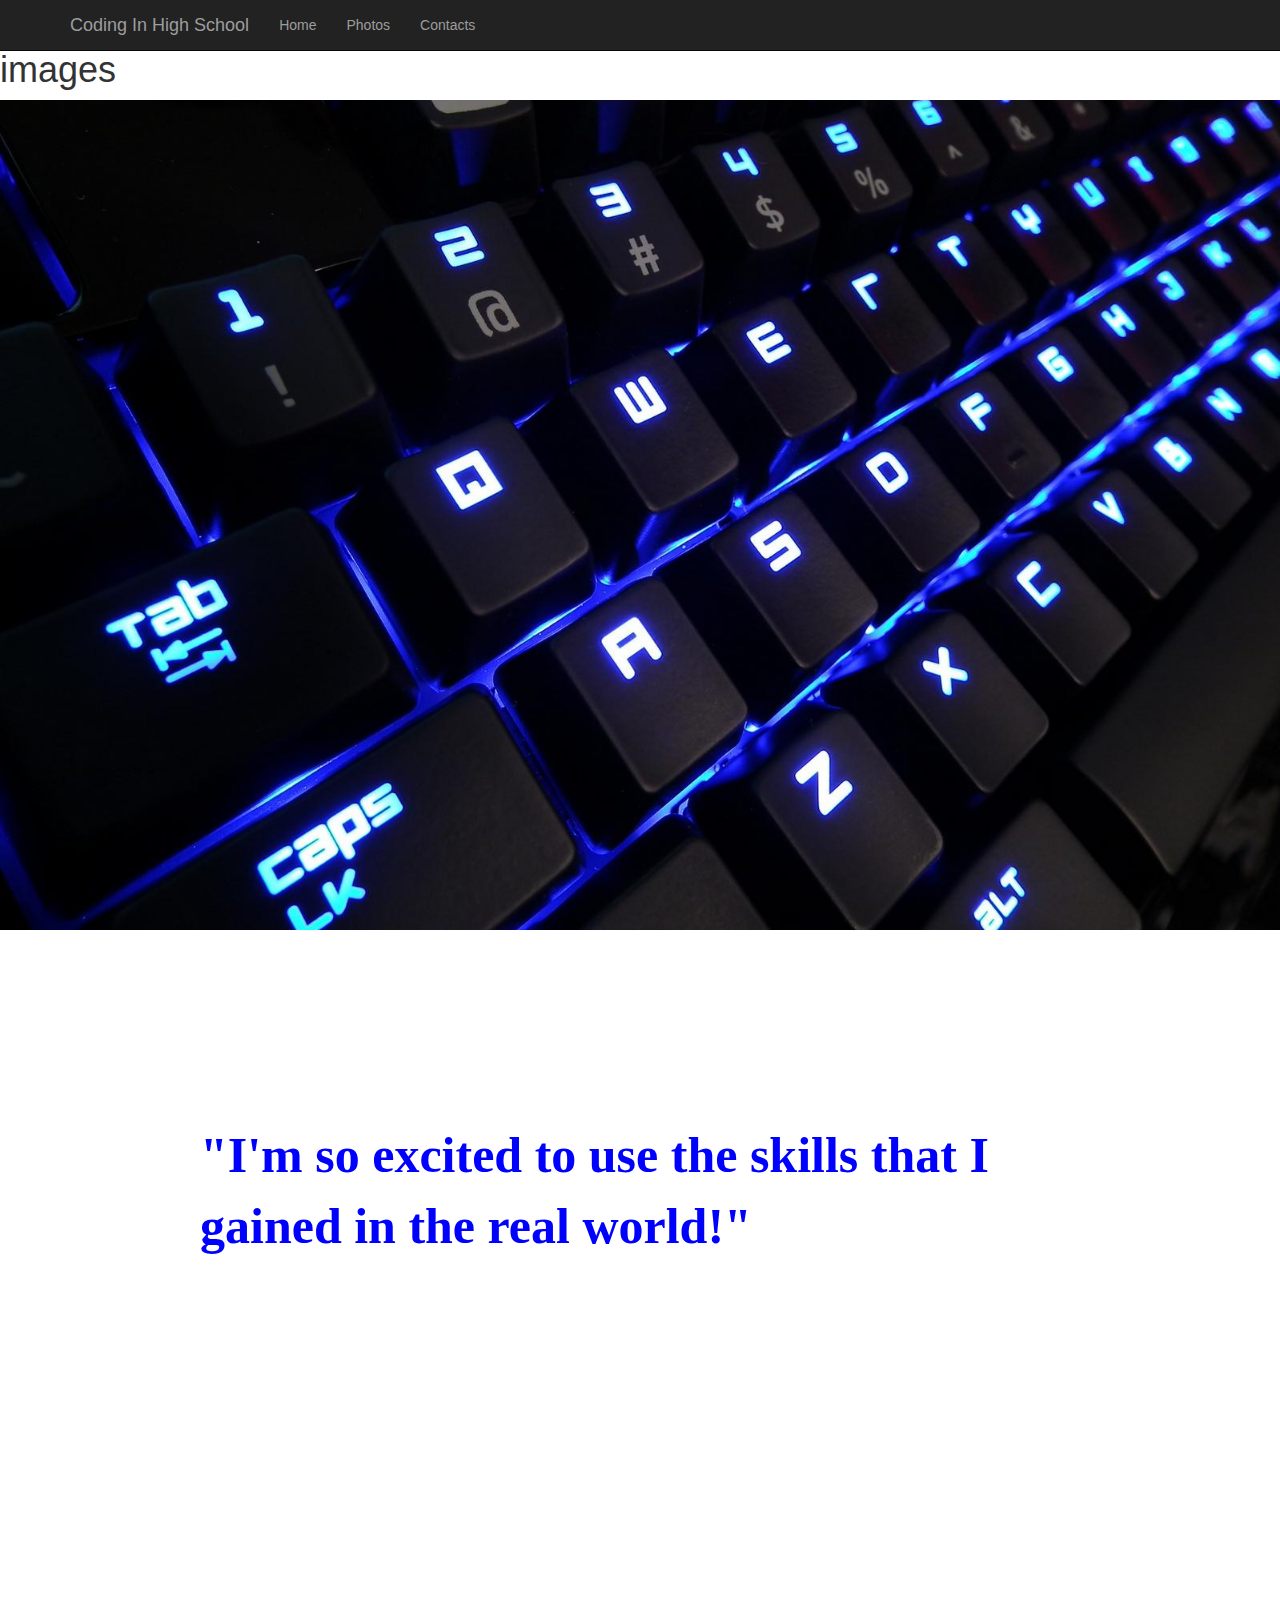
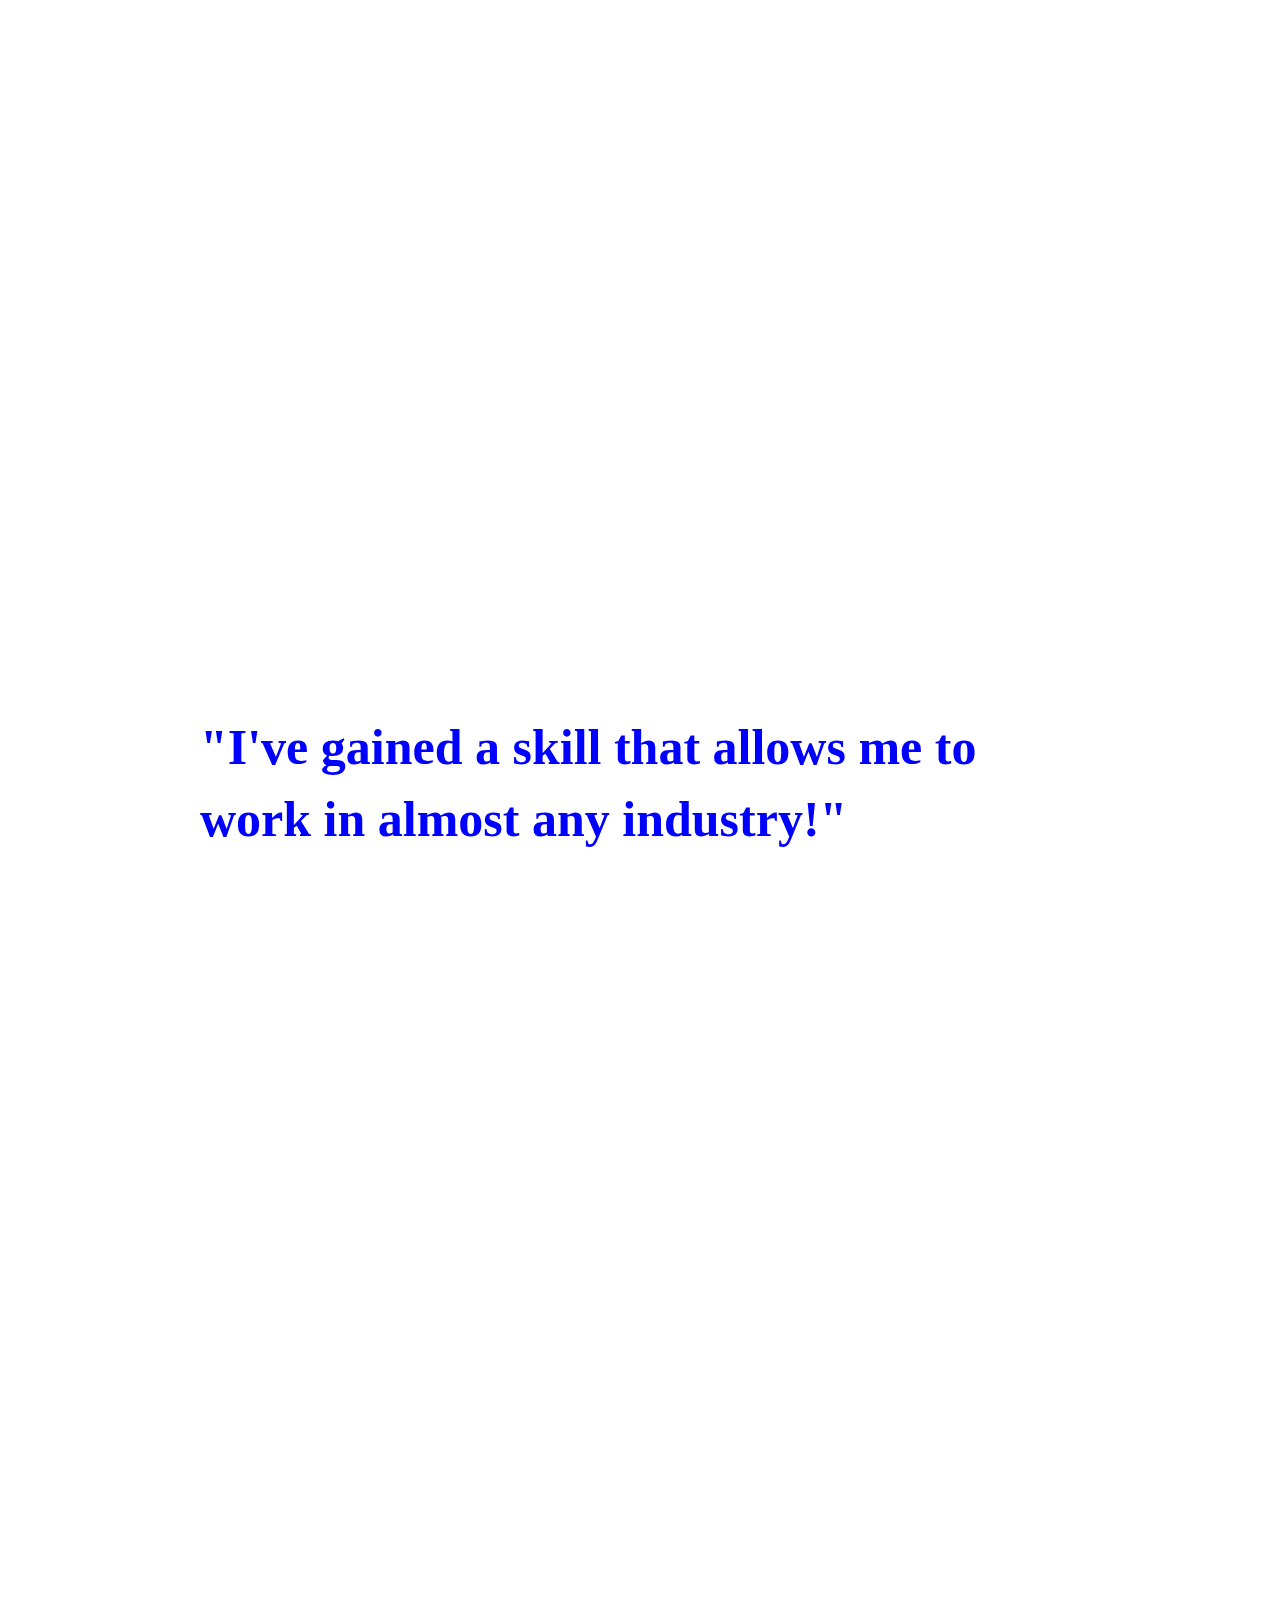
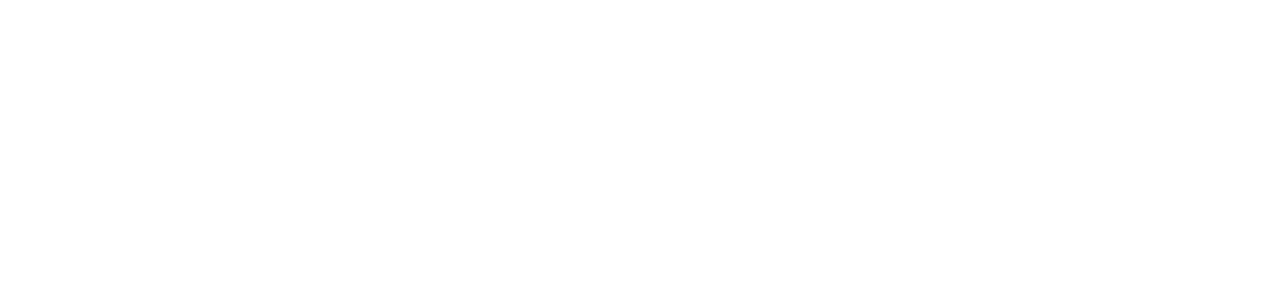
==== images.html @ 924efe80 "complete images page" ====
<!DOCTYPE html>
<html>
<head>
	<title>Images</title>
	<link rel="stylesheet" href="assets/css/bootstrap.css">
	<link rel="stylesheet" href="images.css">
</head>
<body>
	<nav class="navbar navbar-inverse navbar-fixed-top">
		<div class="container">
			<div class="navbar-header">
				<button type="button" class="navbar-toggle collapsed" data-toggle="collapse" data-target="#navbar" aria-expanded="false" aria-controls="navbar">
					<span class="sr-only">Toggle navigation</span>
					<span class="icon-bar"></span>
					<span class="icon-bar"></span>
					<span class="icon-bar"></span>
				</button>
				<a class="navbar-brand"><span class="name">Coding In High School</span></a>
			</div>
			<div id="navbar" class="navbar-collapse collapse">
				<ul class="nav navbar-nav">
					<li><a href="main.html">Home</a></li>
					<li><a href="images.html">Photos</a></li>
					<li><a href="contact.html">Contacts</a></li>
				</ul>
			</div>
		</div>
	</nav>
	<h1>images</h1>
	<div class="parallax"></div>
	<p><b>"I'm so excited to use the skills that I gained in the real world!"</b></p>
	<div class="container">

		<div class="photos">
			<!-- <img src="assets/images/students1.jpg" class="image1">

			<img src="assets/images/students2.jpg" class="image2">

			<img src="assets/images/students4.jpg" class="image4"> -->
		</div>
		
	</div>
	<div class="parallax2"></div>
	<p><b>"I've gained a skill that allows me to work in almost any industry!"</b></p>
	<div class="parallax3"></div>
</body>
</html>
---- images.css ----
body {
	animation-name: fadein;
	animation-duration: 1s;
}

@keyframes fadein {

	from{
		opacity: 0
	}


	to {
		opacity: 1
	}
}

h1 {
	padding-top: 30px;
}

.parallax { 
  /* The image used */
  background-image: url("assets/images/keyboard.jpg");

  /*Set a specific height */
  height: 1000px; 

  /* Create the parallax scrolling effect */
  background-attachment: fixed;
  background-position: center;
  background-repeat: no-repeat;
  background-size: cover;
}

p {
 padding: 20px 200px;
 font-size: 50px;
 font-family: serif;
 color: blue;
}

.parallax2 { 
  /* The image used */
  background-image: url("assets/images/students2.jpg");

  /*Set a specific height */
  height: 1000px; 

  /* Create the parallax scrolling effect */
  background-attachment: fixed;
  background-position: center;
  background-repeat: no-repeat;
  background-size: cover;
}

.parallax3 { 
  /* The image used */
  background-image: url("assets/images/students1.jpg");

  /*Set a specific height */
  height: 1000px; 

  /* Create the parallax scrolling effect */
  background-attachment: fixed;
  background-position: center;
  background-repeat: no-repeat;
  background-size: cover;
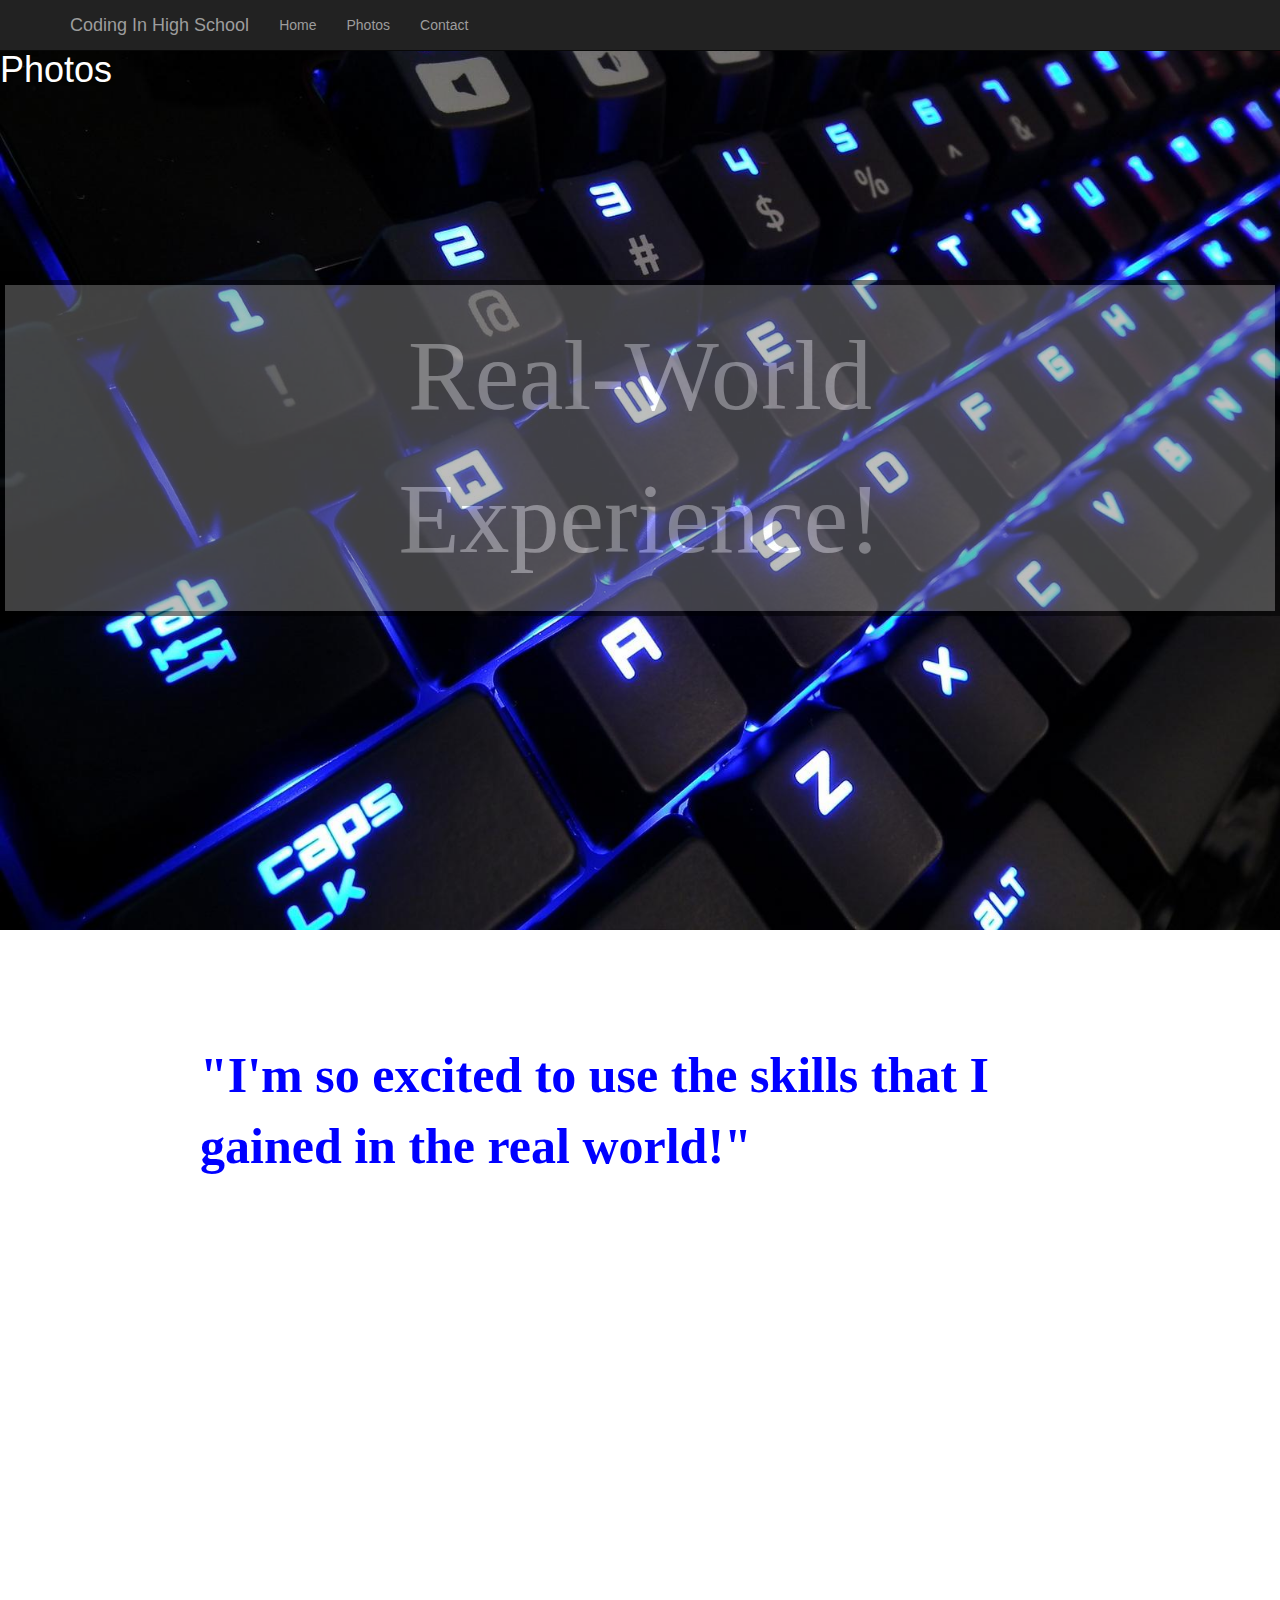
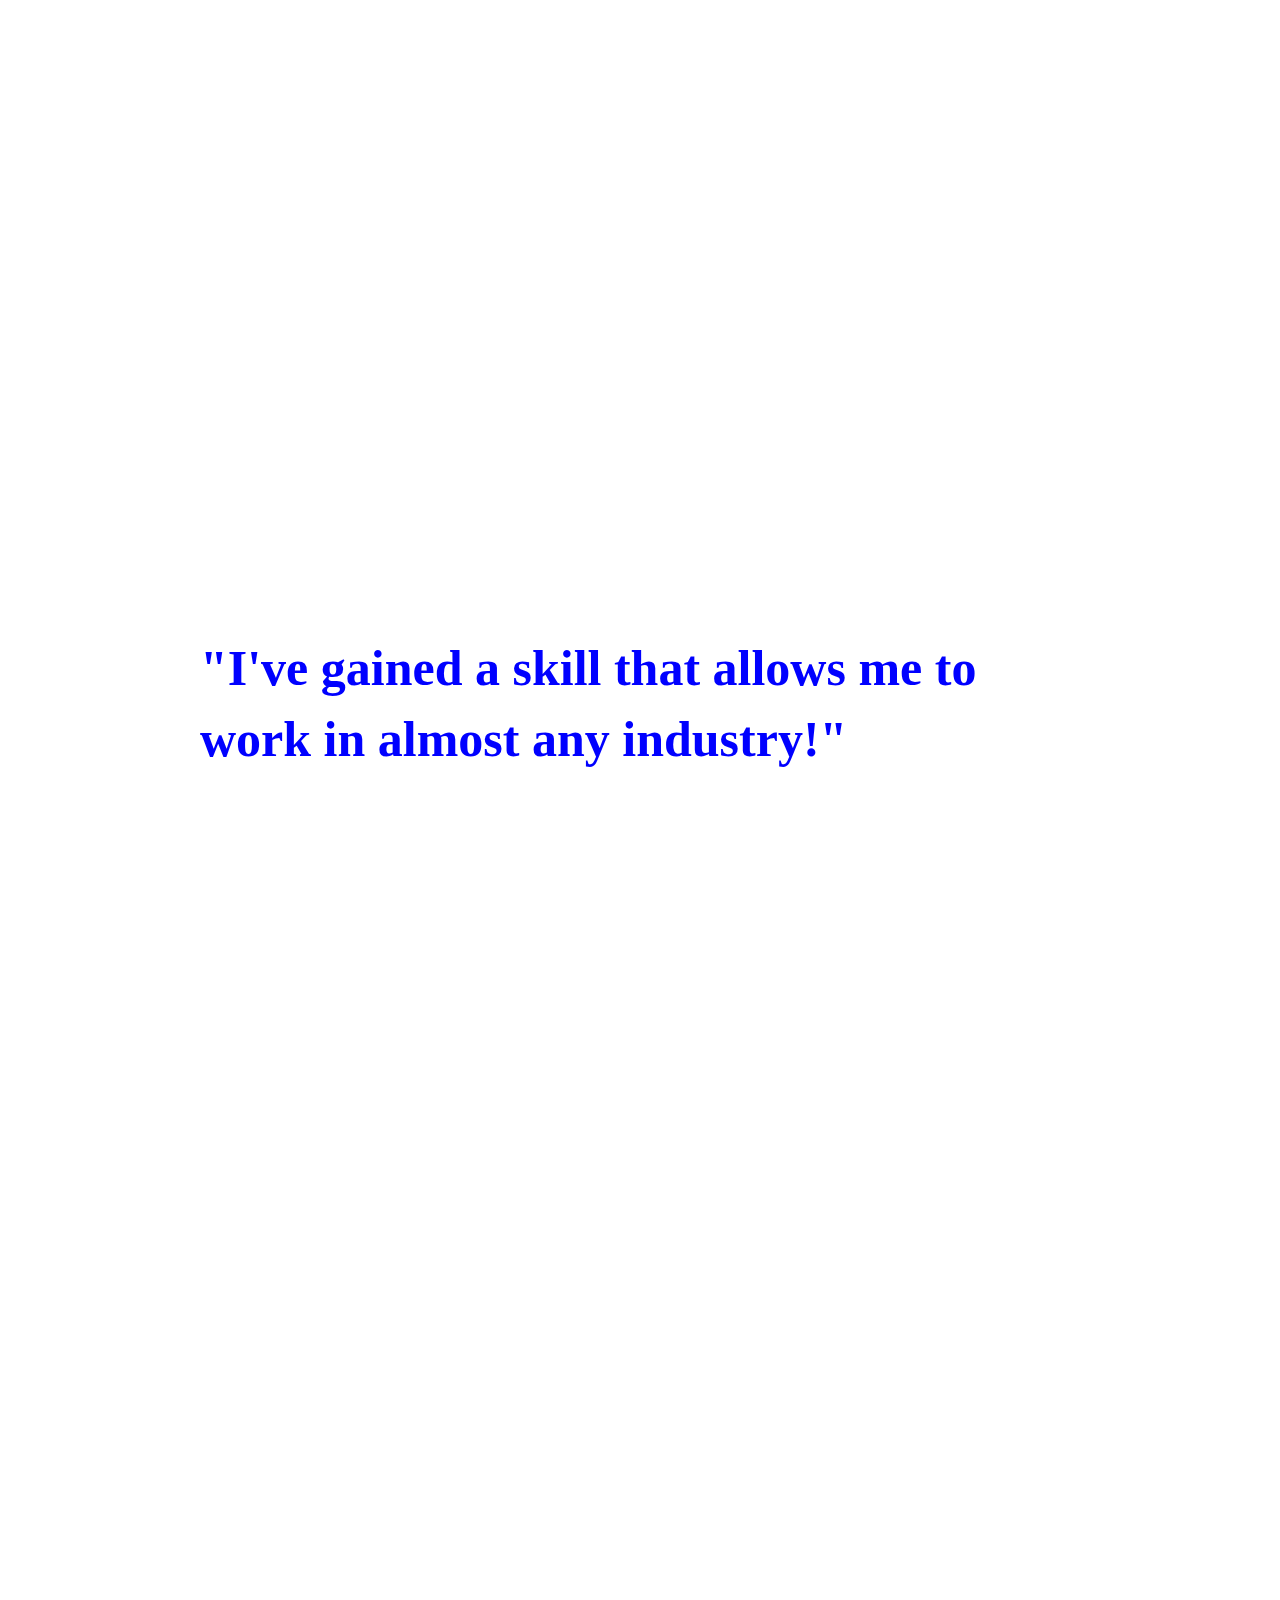
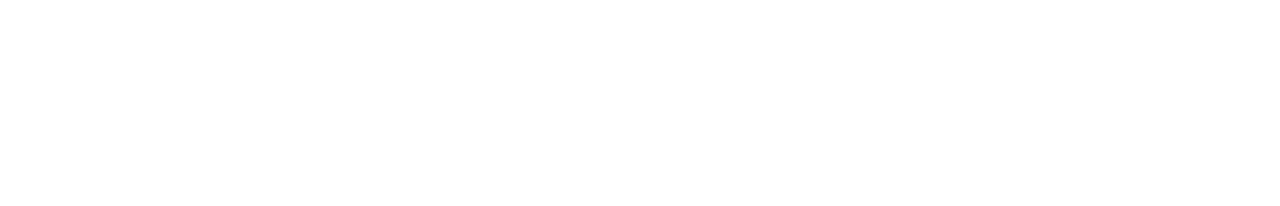
==== commit 6de9225d: "edits on images" ====
--- a/images.html
+++ b/images.html
@@ -21,18 +21,20 @@
 				<ul class="nav navbar-nav">
 					<li><a href="main.html">Home</a></li>
 					<li><a href="images.html">Photos</a></li>
-					<li><a href="contact.html">Contacts</a></li>
+					<li><a href="contact.html">Contact</a></li>
 				</ul>
 			</div>
 		</div>
 	</nav>
-	<h1>images</h1>
-	<div class="parallax"></div>
-	<p><b>"I'm so excited to use the skills that I gained in the real world!"</b></p>
+	<div class="parallax">
+	<h1>Photos</h1>
+			<p class="text-box">Real-World Experience!</p>
+	</div>
+	<div class="position"><p><b>"I'm so excited to use the skills that I gained in the real world!"</b></p></div>
 	<div class="container">
 
-		<div class="photos">
-			<!-- <img src="assets/images/students1.jpg" class="image1">
+		<!-- <div class="photos">
+			<img src="assets/images/students1.jpg" class="image1">
 
 			<img src="assets/images/students2.jpg" class="image2">
 
--- a/images.css
+++ b/images.css
@@ -16,56 +16,73 @@
 }
 
 h1 {
+	color: white;
 	padding-top: 30px;
+	max-height: 60px;
 }
 
 .parallax { 
-  /* The image used */
-  background-image: url("assets/images/keyboard.jpg");
+	/* The image used */
+	background-image: url("assets/images/keyboard.jpg");
 
-  /*Set a specific height */
-  height: 1000px; 
+	/*Set a specific height */
+	height: 1000px; 
 
-  /* Create the parallax scrolling effect */
-  background-attachment: fixed;
-  background-position: center;
-  background-repeat: no-repeat;
-  background-size: cover;
+	/* Create the parallax scrolling effect */
+	background-attachment: fixed;
+	background-position: center;
+	background-repeat: no-repeat;
+	background-size: cover;
 }
 
 p {
- padding: 20px 200px;
- font-size: 50px;
- font-family: serif;
- color: blue;
+	padding: 20px 200px;
+	font-size: 50px;
+	font-family: serif;
+	color: blue;
 }
 
-.parallax2 { 
-  /* The image used */
-  background-image: url("assets/images/students2.jpg");
+/*.position {
+	position: absolute;
+	}*/
 
-  /*Set a specific height */
-  height: 1000px; 
+	.parallax2 { 
+		/* The image used */
+		background-image: url("assets/images/students2.jpg");
 
-  /* Create the parallax scrolling effect */
-  background-attachment: fixed;
-  background-position: center;
-  background-repeat: no-repeat;
-  background-size: cover;
-}
+		/*Set a specific height */
+		height: 1000px; 
 
-.parallax3 { 
-  /* The image used */
-  background-image: url("assets/images/students1.jpg");
+		/* Create the parallax scrolling effect */
+		background-attachment: fixed;
+		background-position: center;
+		background-repeat: no-repeat;
+		background-size: cover;
+	}
 
-  /*Set a specific height */
-  height: 1000px; 
+	.parallax3 { 
+		/* The image used */
+		background-image: url("assets/images/students1.jpg");
 
-  /* Create the parallax scrolling effect */
-  background-attachment: fixed;
-  background-position: center;
-  background-repeat: no-repeat;
-  background-size: cover;
+		/*Set a specific height */
+		height: 1000px; 
+
+		/* Create the parallax scrolling effect */
+		background-attachment: fixed;
+		background-position: center;
+		background-repeat: no-repeat;
+		background-size: cover;
+	}
+
+	.text-box {
+		border: 5px solid black;
+		margin: 200px auto;
+		max-width: 100%;
+		opacity: 0.5;
+		color: white;
+		background-color: grey;
+		font-size: 100px;
+		text-align: center;
+	}
 
 
-
